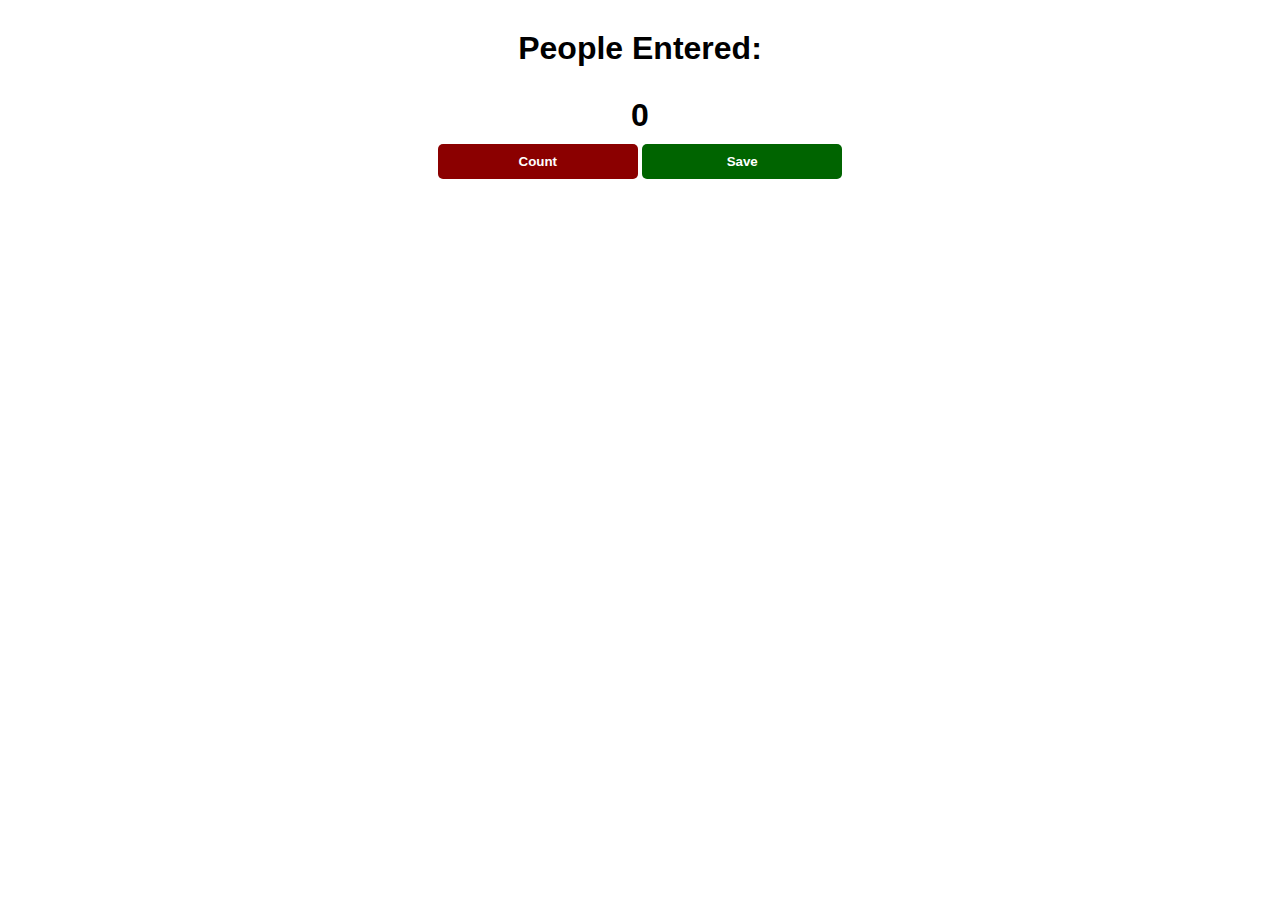
==== counter_app/index.html @ 4402d9c5 "Initial commit" ====
<!DOCTYPE html>
<html lang="en">
<head>
    <meta charset="UTF-8">
    <meta http-equiv="X-UA-Compatible" content="IE=edge">
    <meta name="viewport" content="width=device-width, initial-scale=1.0">
    <title>Counter_app</title>
    <!-- <style src="index.css"></style> -->
    <link rel="stylesheet" href="index.css">
</head>
<body>
    <h1>People Entered:</h1>
    <h1 id="Count">0</h1>
    <button id="increment-btn" onclick="increase()">Count</button>
    <button id="save-btn" onclick="save()">Save</button>

<script src="index.js"></script>

</body>
</html>
---- counter_app/index.css ----
body {
    /* background-image: url("station.jpg");  */
    background-size: cover;
    font-family: -apple-system, BlinkMacSystemFont, 'Segoe UI', Roboto, Oxygen, Ubuntu, Cantarell, 'Open Sans', 'Helvetica Neue', sans-serif;
    font-weight: bold;
    text-align: center;
}

h1 {
    margin-top: 30px;
    margin-bottom: 10px;
}

h2 {
    font-size: 50px;
    margin-top: 0;
    margin-bottom: 20px;
}

button {
    border: none;
    padding-top: 10px;
    padding-bottom: 10px;
    color: white;
    font-weight: bold;
    width: 200px;
    margin-bottom: 5px;
    border-radius: 5px;
}

#increment-btn {
    background: darkred;
}

#save-btn {
    background: darkgreen;
}
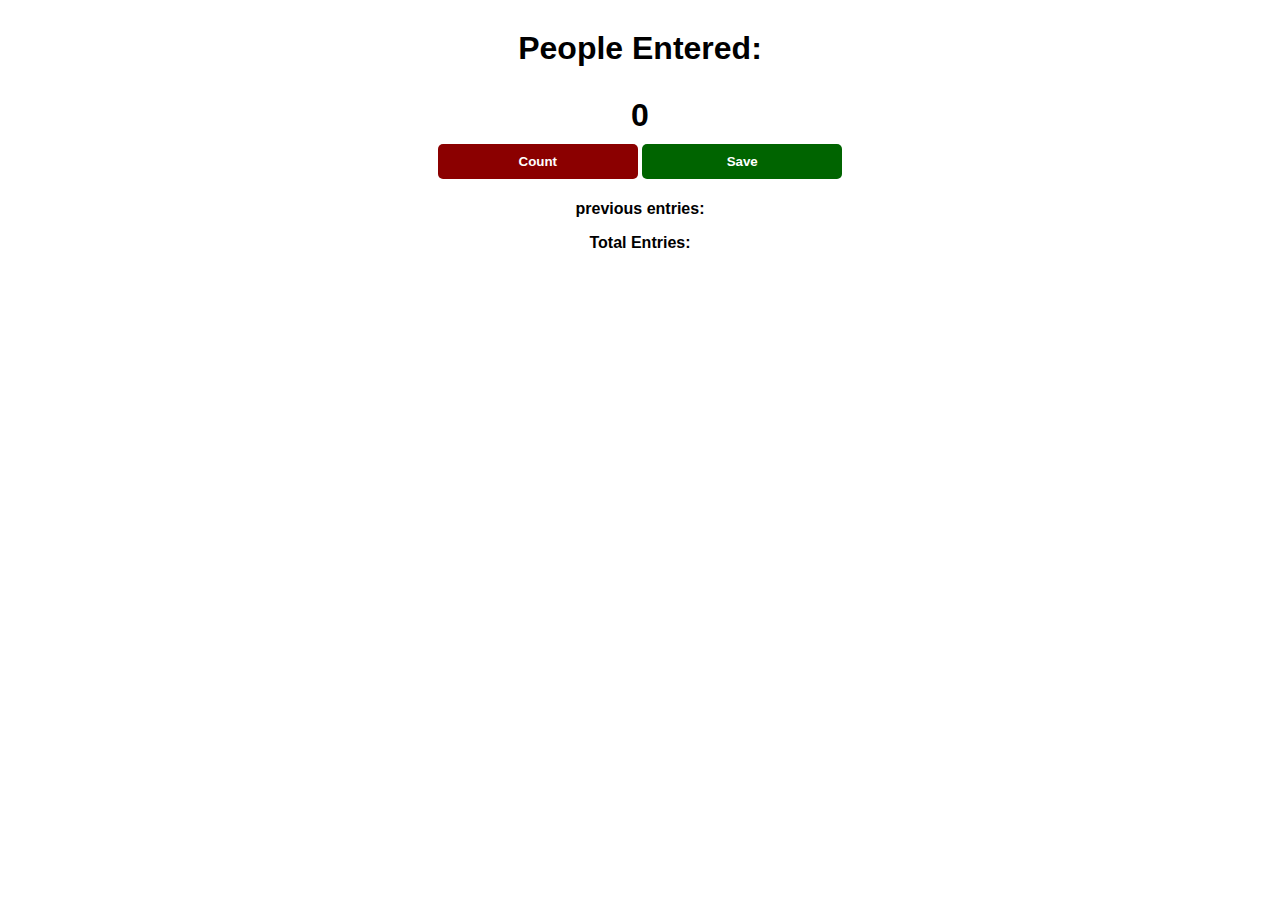
==== commit ffed5d76: "adding Basic Calculator" ====
--- a/counter_app/index.html
+++ b/counter_app/index.html
@@ -13,6 +13,8 @@
     <h1 id="Count">0</h1>
     <button id="increment-btn" onclick="increase()">Count</button>
     <button id="save-btn" onclick="save()">Save</button>
+    <p id="save-el">previous entries: </p>
+    <p>Total Entries: <span id="total-el"></span></p>
 
 <script src="index.js"></script>
 
